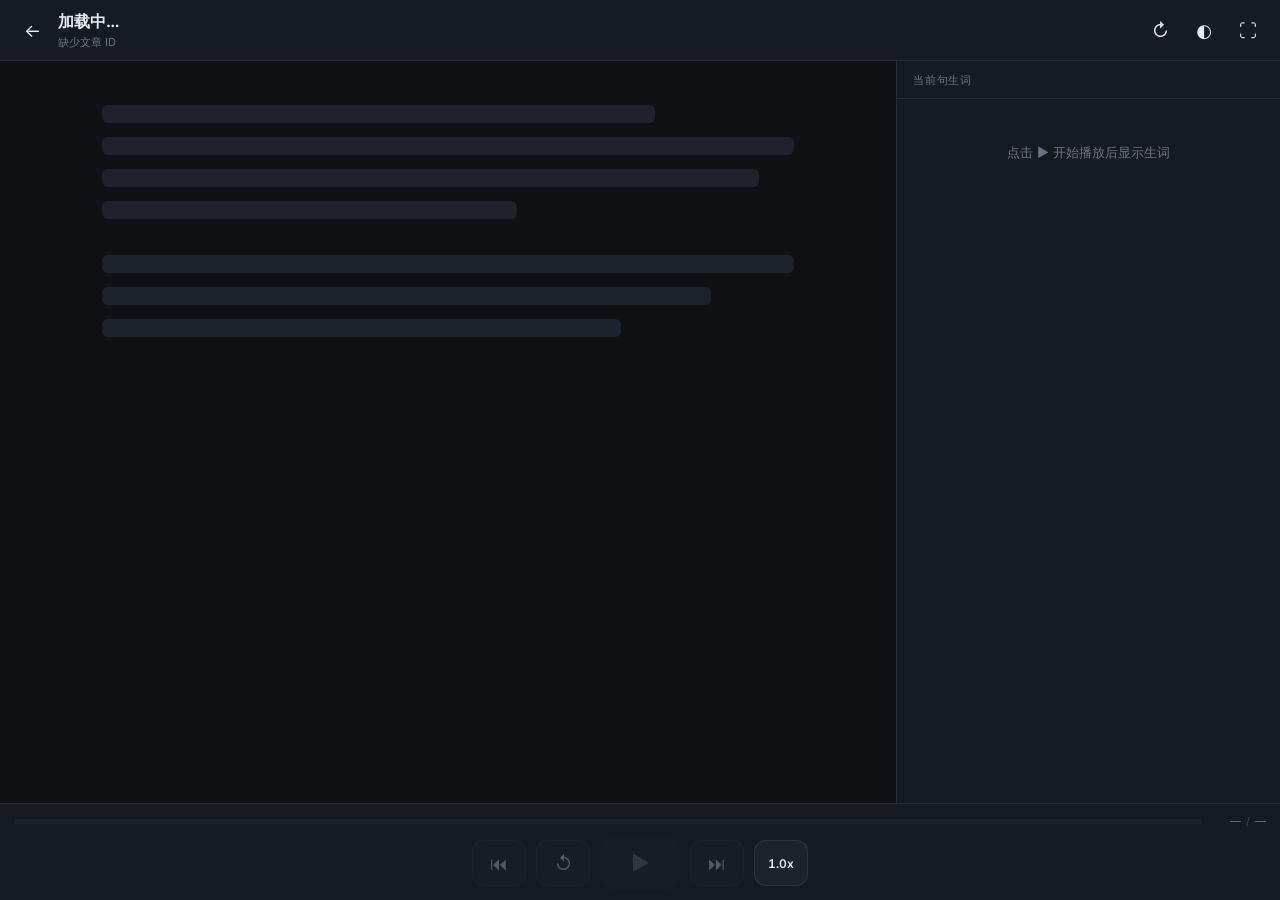
==== static/listen.html @ 11f20fb7 "feat: add regenerate button to listening mode Add a ↻ button in the listening-mode header that re-pa" ====
<!doctype html>
<html lang="zh-CN" data-theme="dark">
  <head>
    <meta charset="utf-8" />
    <meta name="viewport" content="width=device-width, initial-scale=1, viewport-fit=cover, user-scalable=no" />
    <meta name="theme-color" content="#0f1115" />
    <title>听力模式 · English Lab</title>
    <link rel="preconnect" href="https://fonts.googleapis.com" />
    <link rel="preconnect" href="https://fonts.gstatic.com" crossorigin />
    <link
      href="https://fonts.googleapis.com/css2?family=Source+Serif+4:opsz,wght@8..60,400;8..60,500;8..60,600&family=Inter:wght@400;500;600&display=swap"
      rel="stylesheet"
    />
    <link rel="stylesheet" href="/static/listen.css?v=20260522-v5" />
  </head>
  <body>
    <div class="lp" id="lpRoot">

      <!-- ── Top bar ── -->
      <header class="lp-top">
        <button class="lp-icon" id="lpBackBtn" aria-label="返回">←</button>
        <div class="lp-title-wrap">
          <div class="lp-title" id="lpTitle">加载中…</div>
          <div class="lp-sub" id="lpSub"></div>
        </div>
        <button class="lp-icon" id="lpRegenBtn" aria-label="重新生成" title="重新解析并生成整篇音频">↻</button>
        <button class="lp-icon" id="lpThemeBtn" aria-label="切换主题" title="切换主题">◐</button>
        <button class="lp-icon" id="lpFullscreenBtn" aria-label="全屏" title="全屏">⛶</button>
      </header>

      <!-- ── Main: article (left) + vocab (right) ── -->
      <section class="lp-main">

        <div class="lp-article" id="lpArticle">
          <!-- Skeleton shown while sentences fetch (<1s) -->
          <div class="lp-skeleton" id="lpSkeleton">
            <div class="lp-sk-line lp-sk-w80"></div>
            <div class="lp-sk-line lp-sk-w100"></div>
            <div class="lp-sk-line lp-sk-w95"></div>
            <div class="lp-sk-line lp-sk-w60"></div>
            <div class="lp-sk-gap"></div>
            <div class="lp-sk-line lp-sk-w100"></div>
            <div class="lp-sk-line lp-sk-w88"></div>
            <div class="lp-sk-line lp-sk-w75"></div>
          </div>
        </div>

        <div class="lp-vocab">
          <div class="lp-vocab-head">
            <span>当前句生词</span>
            <span class="lp-vocab-status" id="lpVocabStatus"></span>
          </div>
          <div class="lp-vocab-body" id="lpVocabBody">
            <div class="lp-vocab-hint">点击 ▶ 开始播放后显示生词</div>
          </div>
        </div>

      </section>

      <!-- ── Bottom control bar ── -->
      <footer class="lp-controls">
        <div class="lp-prepare" id="lpPrepare" hidden>
          <div class="lp-prepare-head">
            <span class="lp-prepare-stage" id="lpPrepareStage">准备整篇音频…</span>
            <span class="lp-prepare-meta">
              <span class="lp-prepare-elapsed" id="lpPrepareElapsed">00:00</span>
              <span class="lp-prepare-pct" id="lpPreparePct">0%</span>
            </span>
          </div>
          <div class="lp-prepare-bar"><div class="lp-prepare-fill" id="lpPrepareFill"></div></div>
          <div class="lp-prepare-msg" id="lpPrepareMsg">等待开始…</div>
        </div>
        <div class="lp-progress-wrap">
          <div class="lp-progress-bar" id="lpProgressBar">
            <div class="lp-progress-fill" id="lpProgressFill"></div>
          </div>
          <div class="lp-progress-meta">
            <span id="lpProgressIndex">—</span>
            <span class="lp-progress-sep">/</span>
            <span id="lpProgressTotal">—</span>
          </div>
        </div>
        <div class="lp-ctrl-row">
          <button class="lp-ctrl" id="lpPrevBtn"   aria-label="上一句" disabled>⏮</button>
          <button class="lp-ctrl" id="lpRepeatBtn" aria-label="复读"   disabled>↺</button>
          <button class="lp-ctrl lp-play" id="lpPlayBtn" aria-label="播放/暂停" disabled>▶</button>
          <button class="lp-ctrl" id="lpNextBtn"   aria-label="下一句" disabled>⏭</button>
          <button class="lp-ctrl lp-rate" id="lpRateBtn" aria-label="切换速度">1.0x</button>
        </div>
      </footer>

    </div>
    <script src="/static/listen.js?v=20260522-v6"></script>
  </body>
</html>
---- static/listen.css ----
/* ──────────────────────────────────────────────────────────────
   Listening Mode v2 — 打开即显示内容，生词区内嵌分析进度
   ────────────────────────────────────────────────────────────── */

:root {
  --serif: "Source Serif 4", "Source Serif Pro", Georgia, serif;
  --sans:  "Inter", system-ui, -apple-system, "PingFang SC", sans-serif;
}

[data-theme="dark"] {
  --bg:          #0f1115;
  --bg-elev:     #161a22;
  --bg-soft:     #1d222c;
  --fg:          #e8ecf3;
  --fg-soft:     #a5adbb;
  --fg-mute:     #6c7484;
  --accent:      #ffd166;
  --accent-soft: rgba(255, 209, 102, 0.15);
  --line:        rgba(255, 255, 255, 0.08);
  --read:        rgba(232, 236, 243, 0.28);
}

[data-theme="light"] {
  --bg:          #fbf8f1;
  --bg-elev:     #ffffff;
  --bg-soft:     #f1ece0;
  --fg:          #1a1a1a;
  --fg-soft:     #555;
  --fg-mute:     #888;
  --accent:      #c9601a;
  --accent-soft: rgba(201, 96, 26, 0.12);
  --line:        rgba(0, 0, 0, 0.08);
  --read:        rgba(26, 26, 26, 0.32);
}

* { box-sizing: border-box; }
html, body { margin: 0; padding: 0; height: 100%; overflow: hidden; }
body {
  background: var(--bg);
  color: var(--fg);
  font-family: var(--sans);
  -webkit-font-smoothing: antialiased;
  touch-action: manipulation;
}
button { font: inherit; color: inherit; border: none; background: transparent; cursor: pointer; }

/* ── Shell: three rows ── */
.lp {
  display: grid;
  grid-template-rows: auto 1fr auto;
  height: 100vh;   /* fallback for browsers without dvh */
  height: 100dvh;  /* dynamic viewport — tracks mobile toolbars so the footer stays on-screen */
  width: 100vw;
}

/* ── Top bar ── */
.lp-top {
  display: flex;
  align-items: center;
  gap: 8px;
  padding: 10px 14px;
  padding-top: max(10px, env(safe-area-inset-top));
  background: var(--bg-elev);
  border-bottom: 1px solid var(--line);
  z-index: 5;
}
.lp-title-wrap { flex: 1; min-width: 0; }
.lp-title {
  font-family: var(--serif);
  font-size: 16px;
  font-weight: 600;
  white-space: nowrap;
  overflow: hidden;
  text-overflow: ellipsis;
}
.lp-sub {
  font-size: 11px;
  color: var(--fg-mute);
  margin-top: 2px;
  min-height: 14px;
}
.lp-icon {
  width: 36px;
  height: 36px;
  border-radius: 8px;
  font-size: 18px;
  display: inline-flex;
  align-items: center;
  justify-content: center;
  flex-shrink: 0;
}
.lp-icon:hover { background: var(--bg-soft); }
.lp-icon:active { transform: scale(0.92); }
.lp-icon.spinning { animation: lp-spin 0.8s linear infinite; pointer-events: none; opacity: 0.7; }

/* ── Main split ── */
.lp-main {
  display: grid;
  grid-template-columns: minmax(0, 7fr) minmax(0, 3fr);
  overflow: hidden;
  min-height: 0;
}

/* ── Article pane ── */
.lp-article {
  overflow-y: auto;
  padding: 28px clamp(20px, 6vw, 80px) 32px;
  scroll-behavior: smooth;
  -webkit-overflow-scrolling: touch;
}

/* skeleton loader */
.lp-skeleton { padding-top: 8px; }
.lp-sk-line {
  height: 18px;
  background: var(--bg-soft);
  border-radius: 6px;
  margin-bottom: 14px;
  animation: lp-pulse 1.4s ease-in-out infinite;
}
.lp-sk-gap  { height: 22px; }
.lp-sk-w60  { width: 60%; }
.lp-sk-w75  { width: 75%; }
.lp-sk-w80  { width: 80%; }
.lp-sk-w88  { width: 88%; }
.lp-sk-w95  { width: 95%; }
.lp-sk-w100 { width: 100%; }
@keyframes lp-pulse {
  0%, 100% { opacity: 0.45; }
  50%       { opacity: 0.85; }
}

/* article text */
.lp-para {
  font-family: var(--serif);
  font-size: clamp(17px, 2.2vw, 21px);
  line-height: 1.9;
  margin: 0 0 1.1em;
  color: var(--fg-soft);
}
.lp-sent {
  cursor: pointer;
  padding: 2px 1px;
  border-radius: 4px;
  transition: background 0.2s, color 0.2s;
}
.lp-sent:hover { background: var(--accent-soft); }
.lp-sent.read  { color: var(--read); }
.lp-sent.playing {
  background: var(--accent-soft);
  color: var(--fg);
  border-left: 3px solid var(--accent);
  padding-left: 8px;
  margin-left: -11px;
  box-decoration-break: clone;
  -webkit-box-decoration-break: clone;
}

/* ── Vocab pane ── */
.lp-vocab {
  border-left: 1px solid var(--line);
  background: var(--bg-elev);
  display: flex;
  flex-direction: column;
  overflow: hidden;
}
.lp-vocab-head {
  display: flex;
  align-items: center;
  justify-content: space-between;
  padding: 12px 16px 10px;
  font-size: 11px;
  letter-spacing: 0.07em;
  text-transform: uppercase;
  color: var(--fg-mute);
  border-bottom: 1px solid var(--line);
  flex-shrink: 0;
}

/* inline analysis status badge */
.lp-vocab-status {
  font-size: 10px;
  letter-spacing: 0.04em;
  color: var(--fg-mute);
  display: flex;
  align-items: center;
  gap: 5px;
}
.lp-vocab-status.analyzing::before {
  content: "";
  display: inline-block;
  width: 8px;
  height: 8px;
  border: 1.5px solid var(--fg-mute);
  border-top-color: var(--accent);
  border-radius: 50%;
  animation: lp-spin 0.8s linear infinite;
}
.lp-vocab-status.done { color: var(--accent); }
@keyframes lp-spin { to { transform: rotate(360deg); } }

.lp-vocab-body {
  flex: 1;
  overflow-y: auto;
  padding: 14px 16px 24px;
  -webkit-overflow-scrolling: touch;
}
.lp-vocab-hint {
  color: var(--fg-mute);
  font-size: 13px;
  text-align: center;
  padding-top: 28px;
  line-height: 1.7;
}
.lp-vocab-item {
  padding: 10px 0;
  border-bottom: 1px solid var(--line);
}
.lp-vocab-item:last-child { border-bottom: none; }
.lp-vocab-term    { font-family: var(--serif); font-size: 16px; font-weight: 600; color: var(--accent); }
.lp-vocab-meaning { margin-top: 4px; font-size: 14px; color: var(--fg); }
.lp-vocab-note    { margin-top: 4px; font-size: 12px; color: var(--fg-mute); line-height: 1.5; }
.lp-vocab-translation {
  margin-top: 14px;
  padding-top: 12px;
  border-top: 1px dashed var(--line);
  font-size: 13px;
  color: var(--fg-soft);
  line-height: 1.7;
}
.lp-vocab-translation-label {
  font-size: 10px;
  color: var(--fg-mute);
  letter-spacing: 0.06em;
  text-transform: uppercase;
  margin-bottom: 5px;
}

/* ── Bottom controls ── */
.lp-controls {
  background: var(--bg-elev);
  border-top: 1px solid var(--line);
  padding: 10px 14px;
  padding-bottom: max(10px, env(safe-area-inset-bottom));
  z-index: 4;
}
.lp-prepare {
  font-size: 12px;
  color: var(--fg-mute);
  margin: 0 0 10px;
  padding: 8px 10px;
  background: var(--bg-soft);
  border: 1px solid var(--line);
  border-radius: 8px;
}
.lp-prepare[hidden] { display: none; }
.lp-prepare.failed {
  border-color: rgba(220, 80, 80, 0.45);
  background: rgba(220, 80, 80, 0.08);
}
.lp-prepare.done {
  border-color: rgba(80, 180, 120, 0.45);
  background: rgba(80, 180, 120, 0.08);
}
.lp-prepare-head {
  display: flex;
  align-items: baseline;
  justify-content: space-between;
  gap: 8px;
  margin-bottom: 6px;
}
.lp-prepare-stage {
  font-weight: 600;
  color: var(--fg);
  font-size: 12px;
  letter-spacing: 0.02em;
}
.lp-prepare-meta {
  display: inline-flex;
  gap: 8px;
  font-variant-numeric: tabular-nums;
  font-size: 11px;
  color: var(--fg-mute);
}
.lp-prepare-pct { min-width: 32px; text-align: right; }
.lp-prepare-bar {
  height: 4px;
  background: var(--bg-elev);
  border-radius: 99px;
  overflow: hidden;
  position: relative;
}
.lp-prepare-fill {
  position: absolute;
  inset: 0 100% 0 0;
  background: var(--accent);
  transition: right 0.4s ease;
}
.lp-prepare.failed .lp-prepare-fill { background: rgba(220, 80, 80, 0.7); }
.lp-prepare.done .lp-prepare-fill   { background: rgba(80, 180, 120, 0.75); }
.lp-prepare-msg {
  margin-top: 6px;
  font-size: 11px;
  color: var(--fg-mute);
  line-height: 1.4;
  word-break: break-all;
}
.lp-progress-wrap {
  display: flex;
  align-items: center;
  gap: 10px;
  margin-bottom: 8px;
}
.lp-progress-bar {
  flex: 1;
  height: 5px;
  background: var(--bg-soft);
  border-radius: 99px;
  cursor: pointer;
  overflow: hidden;
  position: relative;
}
.lp-progress-fill {
  position: absolute;
  inset: 0 100% 0 0;
  background: var(--accent);
  transition: right 0.3s ease;
}
.lp-progress-meta {
  font-size: 11px;
  color: var(--fg-mute);
  font-variant-numeric: tabular-nums;
  min-width: 54px;
  text-align: right;
}
.lp-progress-sep { margin: 0 2px; opacity: 0.5; }

.lp-ctrl-row {
  display: flex;
  align-items: center;
  justify-content: center;
  gap: 10px;
}
.lp-ctrl {
  min-width: 54px;
  height: 46px;
  padding: 0 12px;
  border: 1px solid var(--line);
  background: var(--bg-soft);
  border-radius: 12px;
  font-size: 18px;
  transition: background 0.15s, transform 0.1s, opacity 0.15s;
}
.lp-ctrl:hover:not(:disabled)  { background: var(--bg); }
.lp-ctrl:active:not(:disabled) { transform: scale(0.94); }
.lp-ctrl:disabled { opacity: 0.3; cursor: not-allowed; }

.lp-ctrl.lp-play {
  min-width: 80px;
  height: 54px;
  background: var(--accent);
  color: #1a1a1a;
  border: none;
  font-size: 20px;
  font-weight: 700;
}
.lp-ctrl.lp-play:disabled { background: var(--bg-soft); color: var(--fg-mute); }
.lp-ctrl.lp-rate {
  font-size: 12px;
  font-weight: 600;
  font-variant-numeric: tabular-nums;
}

/* ── Mobile portrait ── */
@media (orientation: portrait) and (max-width: 767px) {
  .lp-main {
    grid-template-columns: 1fr;
    grid-template-rows: minmax(0, 1.7fr) minmax(0, 1fr);
  }
  .lp-vocab {
    border-left: none;
    border-top: 1px solid var(--line);
  }
  .lp-article  { padding: 16px 18px 24px; }
  .lp-para     { font-size: 18px; line-height: 1.8; }
  .lp-title    { font-size: 14px; }
  .lp-ctrl     { min-width: 46px; height: 42px; font-size: 16px; border-radius: 10px; }
  .lp-ctrl.lp-play { min-width: 68px; height: 50px; font-size: 18px; }
}

/* ── Narrow phones (≤360px): shrink controls so all five stay on-screen ── */
@media (orientation: portrait) and (max-width: 360px) {
  .lp-controls { padding-left: 10px; padding-right: 10px; }
  .lp-ctrl-row { gap: 6px; }
  .lp-ctrl     { min-width: 40px; height: 40px; padding: 0 6px; font-size: 15px; }
  .lp-ctrl.lp-play { min-width: 56px; height: 46px; font-size: 16px; }
  .lp-ctrl.lp-rate { min-width: 40px; padding: 0 4px; }
}

/* ── Mobile landscape — subway sweet spot ── */
@media (orientation: landscape) and (max-height: 500px) {
  .lp-top {
    padding: 5px 12px;
    padding-top: max(5px, env(safe-area-inset-top));
  }
  .lp-title { font-size: 14px; }
  .lp-sub   { display: none; }
  .lp-icon  { width: 30px; height: 30px; font-size: 16px; }
  .lp-article { padding: 12px clamp(14px, 4vw, 28px) 20px; }
  .lp-para    { font-size: 16px; line-height: 1.7; }
  .lp-vocab-head { padding: 7px 12px 6px; font-size: 10px; }
  .lp-vocab-body { padding: 10px 12px 16px; }
  .lp-vocab-term    { font-size: 14px; }
  .lp-vocab-meaning { font-size: 13px; }
  .lp-controls { padding: 5px 12px; padding-bottom: max(5px, env(safe-area-inset-bottom)); }
  .lp-progress-wrap { margin-bottom: 4px; }
  .lp-ctrl { min-width: 48px; height: 38px; font-size: 15px; border-radius: 9px; }
  .lp-ctrl.lp-play { min-width: 66px; height: 44px; font-size: 17px; }
}

/* ── Desktop ── */
@media (min-width: 1024px) {
  .lp-article { padding: 36px clamp(40px, 8vw, 120px) 40px; }
  .lp-para    { font-size: 21px; line-height: 1.95; }
}
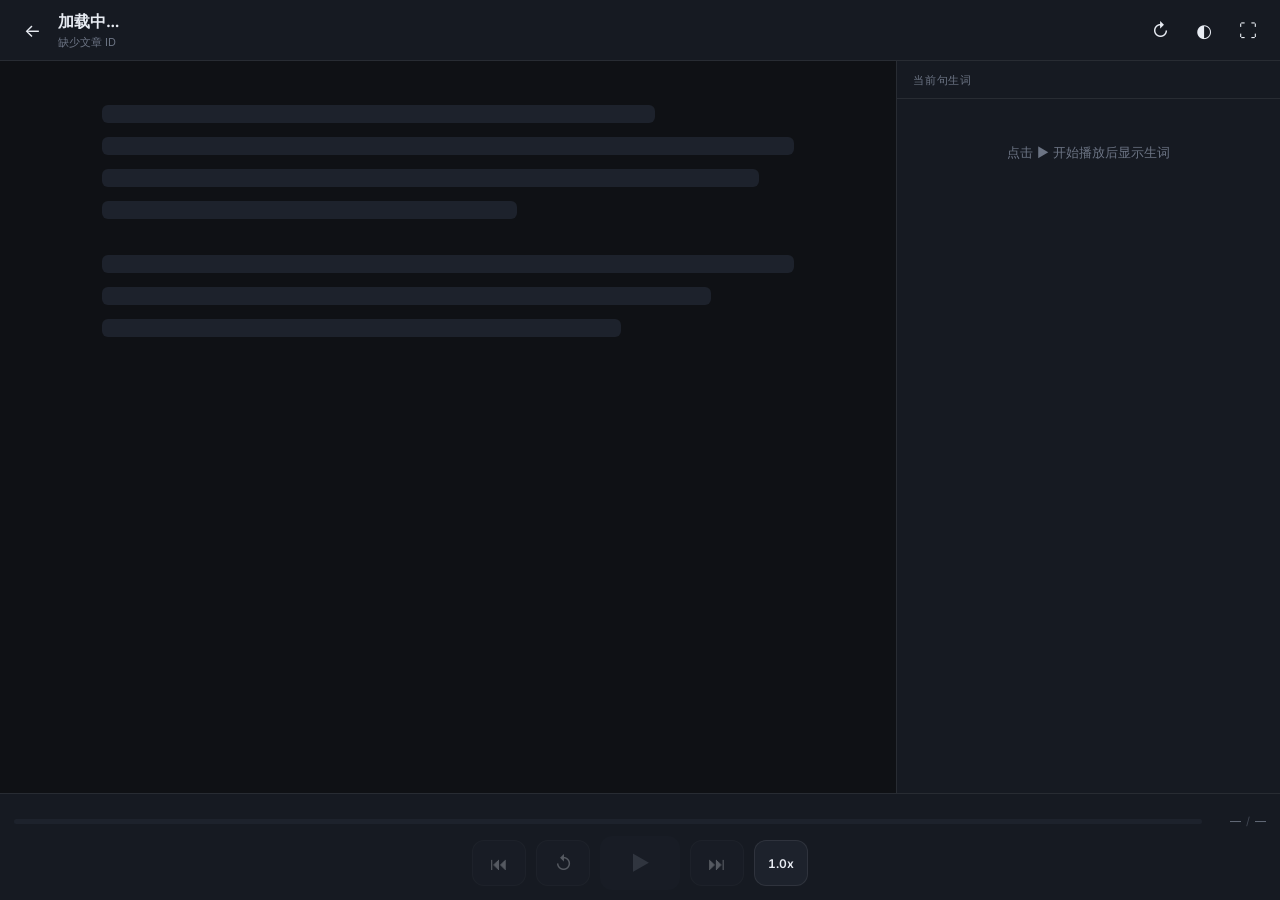
==== commit 2f3f7df7: "feat: choose TTS provider per article in listening mode Each provider's whole-article audio is cache" ====
--- a/static/listen.html
+++ b/static/listen.html
@@ -11,7 +11,7 @@
       href="https://fonts.googleapis.com/css2?family=Source+Serif+4:opsz,wght@8..60,400;8..60,500;8..60,600&family=Inter:wght@400;500;600&display=swap"
       rel="stylesheet"
     />
-    <link rel="stylesheet" href="/static/listen.css?v=20260522-v5" />
+    <link rel="stylesheet" href="/static/listen.css?v=20260522-v6" />
   </head>
   <body>
     <div class="lp" id="lpRoot">
@@ -59,6 +59,7 @@
 
       <!-- ── Bottom control bar ── -->
       <footer class="lp-controls">
+        <div class="lp-source" id="lpSource" hidden></div>
         <div class="lp-prepare" id="lpPrepare" hidden>
           <div class="lp-prepare-head">
             <span class="lp-prepare-stage" id="lpPrepareStage">准备整篇音频…</span>
@@ -90,6 +91,6 @@
       </footer>
 
     </div>
-    <script src="/static/listen.js?v=20260522-v6"></script>
+    <script src="/static/listen.js?v=20260522-v7"></script>
   </body>
 </html>
--- a/static/listen.css
+++ b/static/listen.css
@@ -92,6 +92,36 @@
 .lp-icon:hover { background: var(--bg-soft); }
 .lp-icon:active { transform: scale(0.92); }
 .lp-icon.spinning { animation: lp-spin 0.8s linear infinite; pointer-events: none; opacity: 0.7; }
+
+.lp-source {
+  display: flex;
+  align-items: center;
+  gap: 8px;
+  flex-wrap: wrap;
+  margin-bottom: 10px;
+  font-size: 12px;
+}
+.lp-source-label { color: var(--ink-2, #8b93a1); margin-right: 2px; }
+.lp-src-pill {
+  display: inline-flex;
+  align-items: center;
+  gap: 6px;
+  padding: 4px 10px;
+  border-radius: 999px;
+  border: 1px solid var(--border, #2a2f3a);
+  background: transparent;
+  color: inherit;
+  cursor: pointer;
+  line-height: 1.4;
+}
+.lp-src-pill:hover { background: var(--bg-soft, rgba(255,255,255,0.05)); }
+.lp-src-pill.active { border-color: var(--accent, #6aa3ff); color: var(--accent, #6aa3ff); }
+.lp-src-pill .lp-src-dot {
+  width: 6px; height: 6px; border-radius: 50%;
+  background: var(--ink-3, #555c6b);
+}
+.lp-src-pill.cached .lp-src-dot { background: #3fbf7f; }
+.lp-src-pill[disabled] { opacity: 0.45; cursor: not-allowed; }
 
 /* ── Main split ── */
 .lp-main {
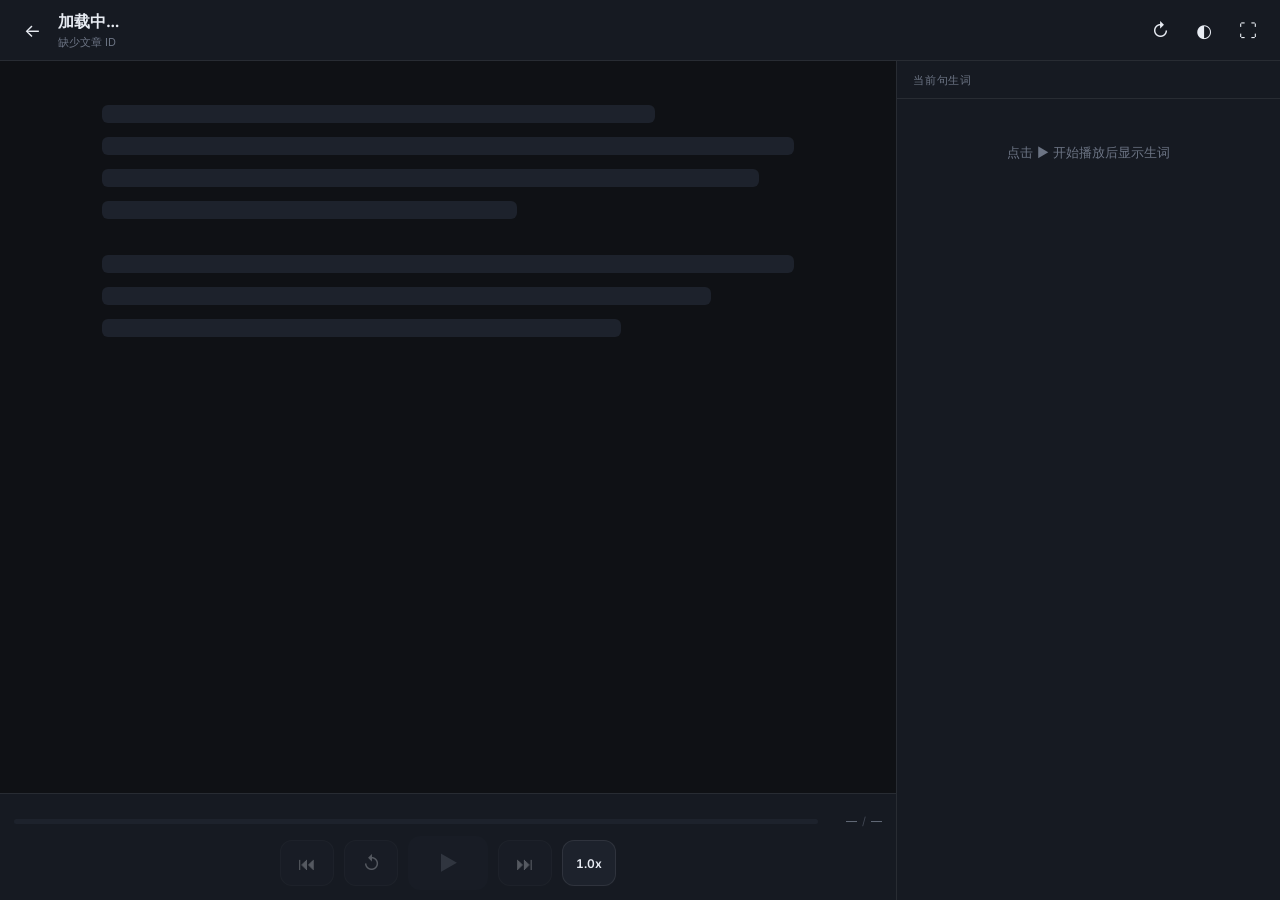
==== commit 7743566b: "feat: add video export package download" ====
--- a/static/listen.html
+++ b/static/listen.html
@@ -11,7 +11,7 @@
       href="https://fonts.googleapis.com/css2?family=Source+Serif+4:opsz,wght@8..60,400;8..60,500;8..60,600&family=Inter:wght@400;500;600&display=swap"
       rel="stylesheet"
     />
-    <link rel="stylesheet" href="/static/listen.css?v=20260522-v6" />
+    <link rel="stylesheet" href="/static/listen.css?v=20260522-v7" />
   </head>
   <body>
     <div class="lp" id="lpRoot">
@@ -28,34 +28,31 @@
         <button class="lp-icon" id="lpFullscreenBtn" aria-label="全屏" title="全屏">⛶</button>
       </header>
 
-      <!-- ── Main: article (left) + vocab (right) ── -->
-      <section class="lp-main">
+      <!-- ── Article pane (left) ── -->
+      <div class="lp-article" id="lpArticle">
+        <!-- Skeleton shown while sentences fetch (<1s) -->
+        <div class="lp-skeleton" id="lpSkeleton">
+          <div class="lp-sk-line lp-sk-w80"></div>
+          <div class="lp-sk-line lp-sk-w100"></div>
+          <div class="lp-sk-line lp-sk-w95"></div>
+          <div class="lp-sk-line lp-sk-w60"></div>
+          <div class="lp-sk-gap"></div>
+          <div class="lp-sk-line lp-sk-w100"></div>
+          <div class="lp-sk-line lp-sk-w88"></div>
+          <div class="lp-sk-line lp-sk-w75"></div>
+        </div>
+      </div>
 
-        <div class="lp-article" id="lpArticle">
-          <!-- Skeleton shown while sentences fetch (<1s) -->
-          <div class="lp-skeleton" id="lpSkeleton">
-            <div class="lp-sk-line lp-sk-w80"></div>
-            <div class="lp-sk-line lp-sk-w100"></div>
-            <div class="lp-sk-line lp-sk-w95"></div>
-            <div class="lp-sk-line lp-sk-w60"></div>
-            <div class="lp-sk-gap"></div>
-            <div class="lp-sk-line lp-sk-w100"></div>
-            <div class="lp-sk-line lp-sk-w88"></div>
-            <div class="lp-sk-line lp-sk-w75"></div>
-          </div>
+      <!-- ── Vocab pane (right, spans full height) ── -->
+      <div class="lp-vocab">
+        <div class="lp-vocab-head">
+          <span>当前句生词</span>
+          <span class="lp-vocab-status" id="lpVocabStatus"></span>
         </div>
-
-        <div class="lp-vocab">
-          <div class="lp-vocab-head">
-            <span>当前句生词</span>
-            <span class="lp-vocab-status" id="lpVocabStatus"></span>
-          </div>
-          <div class="lp-vocab-body" id="lpVocabBody">
-            <div class="lp-vocab-hint">点击 ▶ 开始播放后显示生词</div>
-          </div>
+        <div class="lp-vocab-body" id="lpVocabBody">
+          <div class="lp-vocab-hint">点击 ▶ 开始播放后显示生词</div>
         </div>
-
-      </section>
+      </div>
 
       <!-- ── Bottom control bar ── -->
       <footer class="lp-controls">
@@ -91,6 +88,6 @@
       </footer>
 
     </div>
-    <script src="/static/listen.js?v=20260522-v7"></script>
+    <script src="/static/listen.js?v=20260522-v8"></script>
   </body>
 </html>
--- a/static/listen.css
+++ b/static/listen.css
@@ -44,14 +44,23 @@
 }
 button { font: inherit; color: inherit; border: none; background: transparent; cursor: pointer; }
 
-/* ── Shell: three rows ── */
+/* ── Shell: article (left) + controls below it, vocab spans full height (right) ── */
 .lp {
   display: grid;
-  grid-template-rows: auto 1fr auto;
+  grid-template-columns: minmax(0, 7fr) minmax(0, 3fr);
+  grid-template-rows: auto minmax(0, 1fr) auto;
+  grid-template-areas:
+    "top      top"
+    "article  vocab"
+    "controls vocab";
   height: 100vh;   /* fallback for browsers without dvh */
   height: 100dvh;  /* dynamic viewport — tracks mobile toolbars so the footer stays on-screen */
   width: 100vw;
 }
+.lp-top      { grid-area: top; }
+.lp-article  { grid-area: article; }
+.lp-vocab    { grid-area: vocab; }
+.lp-controls { grid-area: controls; }
 
 /* ── Top bar ── */
 .lp-top {
@@ -122,18 +131,27 @@
 }
 .lp-src-pill.cached .lp-src-dot { background: #3fbf7f; }
 .lp-src-pill[disabled] { opacity: 0.45; cursor: not-allowed; }
-
-/* ── Main split ── */
-.lp-main {
-  display: grid;
-  grid-template-columns: minmax(0, 7fr) minmax(0, 3fr);
-  overflow: hidden;
-  min-height: 0;
-}
+.lp-video-export-btn {
+  width: 28px;
+  height: 28px;
+  border-radius: 8px;
+  border: 1px solid var(--border, #2a2f3a);
+  display: inline-flex;
+  align-items: center;
+  justify-content: center;
+  color: var(--accent);
+  background: transparent;
+  line-height: 1;
+  font-size: 15px;
+}
+.lp-video-export-btn:hover:not(:disabled) { background: var(--bg-soft, rgba(255,255,255,0.05)); }
+.lp-video-export-btn:active:not(:disabled) { transform: scale(0.92); }
+.lp-video-export-btn:disabled { opacity: 0.35; cursor: not-allowed; }
 
 /* ── Article pane ── */
 .lp-article {
   overflow-y: auto;
+  min-height: 0;   /* let the grid row clip + scroll instead of stretching the shell */
   padding: 28px clamp(20px, 6vw, 80px) 32px;
   scroll-behavior: smooth;
   -webkit-overflow-scrolling: touch;
@@ -193,6 +211,7 @@
   display: flex;
   flex-direction: column;
   overflow: hidden;
+  min-height: 0;   /* spans article + controls rows; let its body scroll */
 }
 .lp-vocab-head {
   display: flex;
@@ -243,13 +262,12 @@
   line-height: 1.7;
 }
 .lp-vocab-item {
-  padding: 10px 0;
+  padding: 8px 0;
   border-bottom: 1px solid var(--line);
 }
 .lp-vocab-item:last-child { border-bottom: none; }
 .lp-vocab-term    { font-family: var(--serif); font-size: 16px; font-weight: 600; color: var(--accent); }
-.lp-vocab-meaning { margin-top: 4px; font-size: 14px; color: var(--fg); }
-.lp-vocab-note    { margin-top: 4px; font-size: 12px; color: var(--fg-mute); line-height: 1.5; }
+.lp-vocab-meaning { margin-top: 3px; font-size: 14px; color: var(--fg); }
 .lp-vocab-translation {
   margin-top: 14px;
   padding-top: 12px;
@@ -401,11 +419,16 @@
   font-variant-numeric: tabular-nums;
 }
 
-/* ── Mobile portrait ── */
+/* ── Mobile portrait — stack top/article/vocab/controls; no side column ── */
 @media (orientation: portrait) and (max-width: 767px) {
-  .lp-main {
+  .lp {
     grid-template-columns: 1fr;
-    grid-template-rows: minmax(0, 1.7fr) minmax(0, 1fr);
+    grid-template-rows: auto minmax(0, 1.7fr) minmax(0, 1fr) auto;
+    grid-template-areas:
+      "top"
+      "article"
+      "vocab"
+      "controls";
   }
   .lp-vocab {
     border-left: none;
@@ -416,6 +439,11 @@
   .lp-title    { font-size: 14px; }
   .lp-ctrl     { min-width: 46px; height: 42px; font-size: 16px; border-radius: 10px; }
   .lp-ctrl.lp-play { min-width: 68px; height: 50px; font-size: 18px; }
+  .lp-video-export-btn { display: none; }
+}
+
+@media (max-width: 900px), (max-height: 500px) {
+  .lp-video-export-btn { display: none; }
 }
 
 /* ── Narrow phones (≤360px): shrink controls so all five stay on-screen ── */
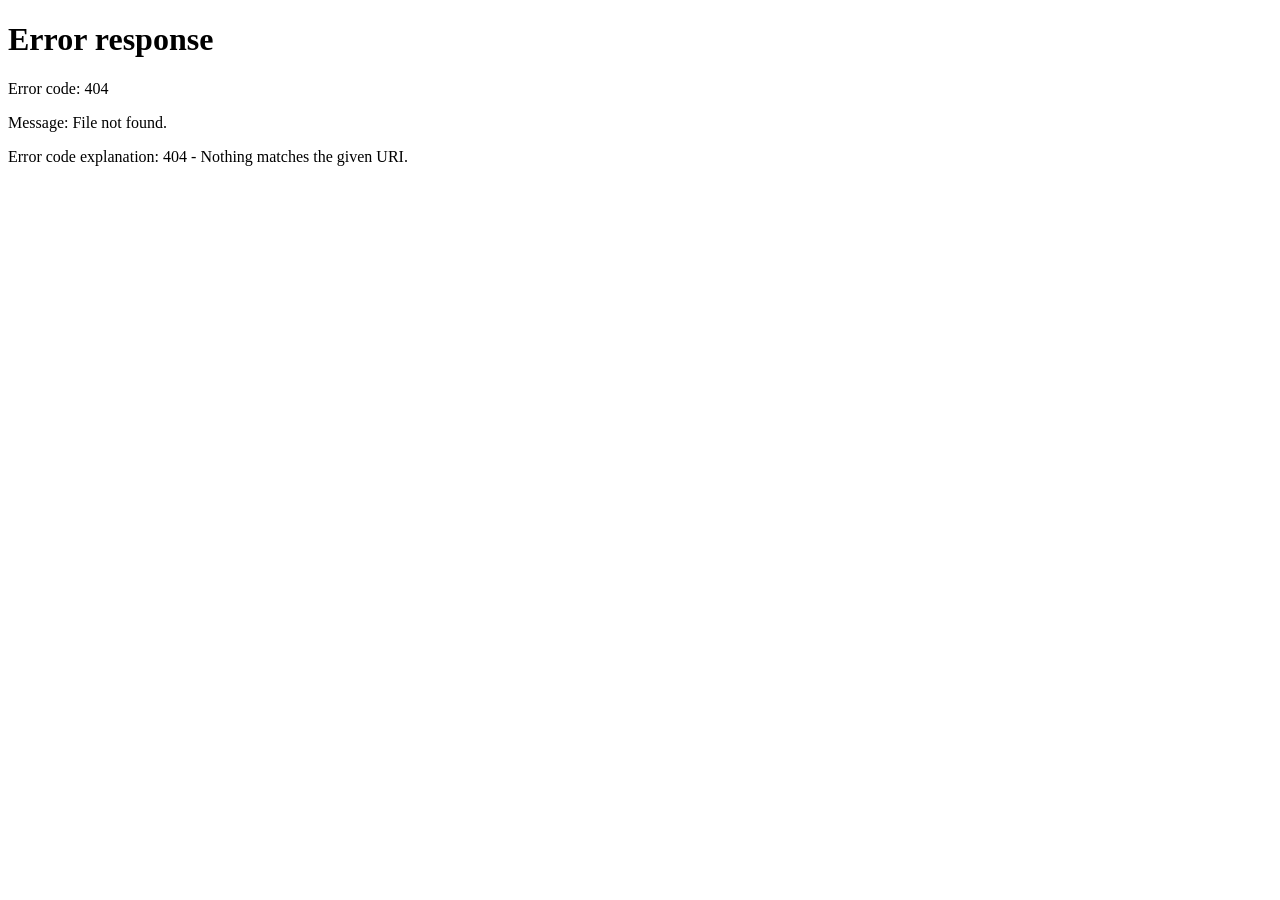
==== commit 602728b0: "feat: add secure self-hosted audio library" ====
--- a/static/listen.html
+++ b/static/listen.html
@@ -5,6 +5,9 @@
     <meta name="viewport" content="width=device-width, initial-scale=1, viewport-fit=cover, user-scalable=no" />
     <meta name="theme-color" content="#0f1115" />
     <title>听力模式 · English Lab</title>
+    <link rel="icon" href="/static/icons/app-icon.svg" type="image/svg+xml" />
+    <link rel="manifest" href="/manifest.webmanifest" />
+    <script src="/static/auth.js"></script>
     <link rel="preconnect" href="https://fonts.googleapis.com" />
     <link rel="preconnect" href="https://fonts.gstatic.com" crossorigin />
     <link
@@ -88,6 +91,6 @@
       </footer>
 
     </div>
-    <script src="/static/listen.js?v=20260522-v8"></script>
+    <script src="/static/listen.js?v=20260522-v9"></script>
   </body>
 </html>
